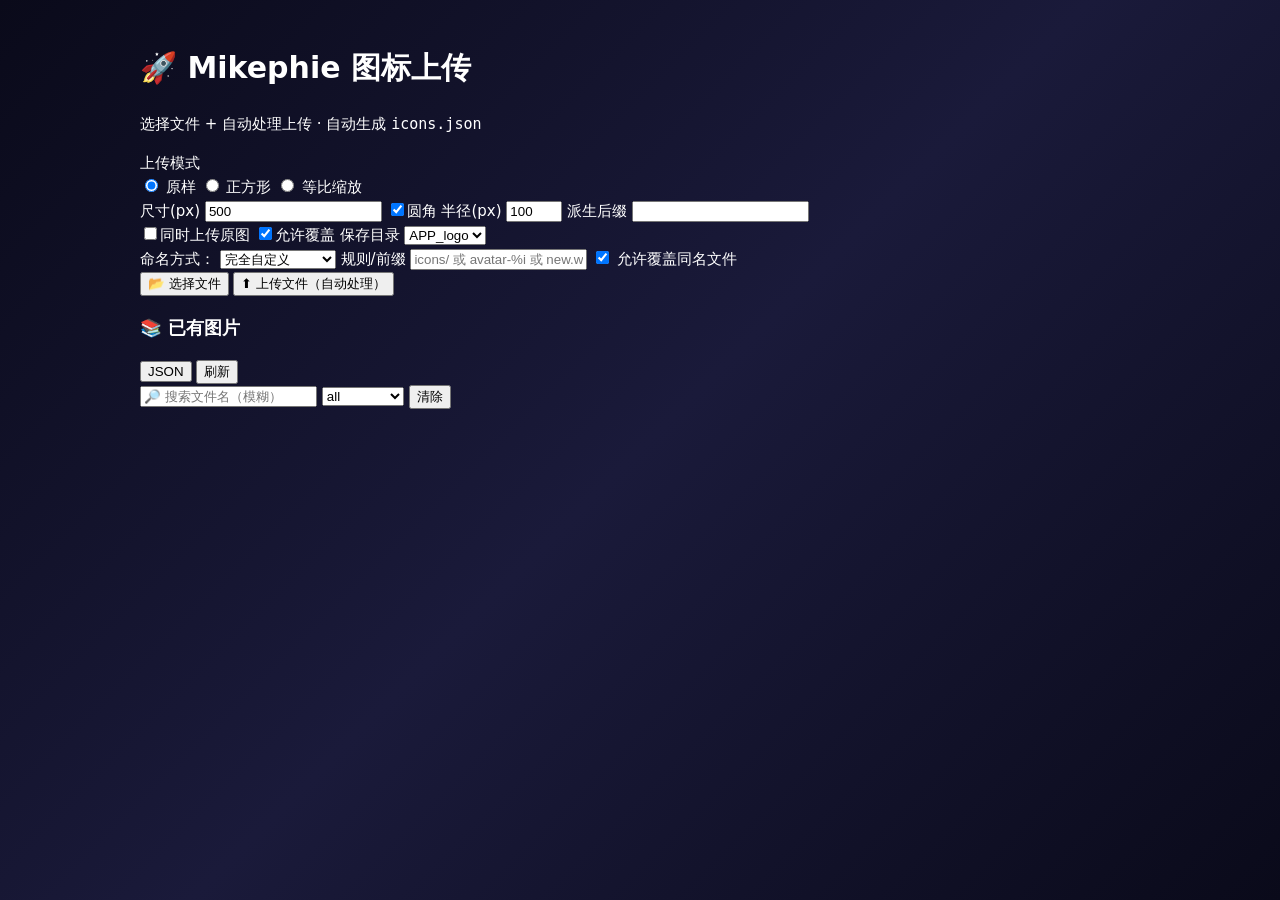
==== worker/index.html @ 7b8c703a "up" ====
<!DOCTYPE html>
<html lang="zh">
<head>
  <meta charset="utf-8" />
  <meta name="viewport" content="width=device-width, initial-scale=1" />
  <title>Mikephie 图标上传</title>

      <!-- iOS 添加到主屏幕支持 -->
  <link rel="manifest" href="manifest.json">
  <link rel="apple-touch-icon" href="icons/ios/180.png?v=2">
  <link rel="icon" href="icons/ios/favicon.ico" sizes="any">
  <meta name="theme-color" content="#0b1620">

  <script>
    const PAGE_VER = '20250823b-rename';   // ← 每次更新改这个
    const k = 'APP_PAGE_VER';
    if (localStorage.getItem(k) !== PAGE_VER) {
      localStorage.setItem(k, PAGE_VER);
      const url = new URL(location.href);
      url.searchParams.set('v', PAGE_VER);
      location.replace(url.toString());
    }
  </script>

  <script>
    window.API_URL       = "https://api-icon.mikephie.com/";
    window.UPLOAD_API    = "https://api-icon.mikephie.com/";
    window.JSON_FILE_URL = "https://r2-api-icon.mikephie.com/icons.json";
  </script>

  <link id="main-css" rel="stylesheet" href="./assets/app.css?v=20250822-nodrag"
        onerror="document.getElementById('fallback-css').disabled=false" />
  <style id="fallback-css" disabled>
    :root{--bg:#0a0a1a;--fg:#e8f4ff;--accent:#00ffff;--glass-border:rgba(255,255,255,0.2)}
    *{box-sizing:border-box}
    body{margin:0;background:linear-gradient(135deg,#0a0a1a,#1a1a3a 50%,#0a0a1a);color:#fff;
      font:15px/1.6 system-ui,-apple-system,Segoe UI,Roboto,Helvetica,Arial,sans-serif;padding:24px 16px 56px;min-height:100vh}
    .container{width:min(1000px,92vw);margin:0 auto}
  </style>
  <script>
    (function(){
      const link=document.getElementById('main-css'),fallback=document.getElementById('fallback-css');
      let ok=false; link?.addEventListener('load',()=>ok=true); link?.addEventListener('error',()=>fallback.disabled=false);
      setTimeout(()=>{ if(!ok) fallback.disabled=false; },1500);
    })();
  </script>
</head>
<body>
  <div class="container">
    <h1>🚀 Mikephie 图标上传</h1>
    <p class="subtitle">选择文件 + 自动处理上传 · 自动生成 <code>icons.json</code></p>

    <section class="card options-card">
      <div class="opt-row">
        <div class="group">
          <div class="group-title">上传模式</div>
          <label><input type="radio" name="mode" value="original" checked> 原样</label>
          <label><input type="radio" name="mode" value="square"> 正方形</label>
          <label><input type="radio" name="mode" value="scale"> 等比缩放</label>
        </div>

        <div class="group">
          <label class="inline"><span>尺寸(px)</span>
            <input id="optSize" type="number" min="64" step="16" value="500" />
          </label>
          <label class="inline"><input id="optAdjustCorners" type="checkbox" checked><span>圆角</span></label>
          <label class="inline"><span>半径(px)</span>
            <input id="cornerRadius" type="number" min="0" max="200" value="100" />
          </label>
          <label class="inline grow"><span>派生后缀</span>
            <input id="optSuffix" type="text" placeholder="" />
          </label>
        </div>

        <div class="group">
          <label class="inline"><input id="optAlsoOriginal" type="checkbox"><span>同时上传原图</span></label>
          <label class="inline"><input id="optOverwrite" type="checkbox" checked><span>允许覆盖</span></label>
          <label class="inline grow"><span>保存目录</span>
  <select id="optDir">
    <option value="TV_logo">TV_logo</option>
    <option value="APP_logo" selected>APP_logo</option>
  </select>
</label>
        </div>
      </div>

      <div class="divider"></div>

      <div class="rename-row">
        <label class="inline grow">
          <span>命名方式：</span>
          <select id="renameMode">
            <option value="original">保留原文件名</option>
            <option value="prefix">前缀 + 原文件名</option>
            <option value="custom" selected>完全自定义</option>
          </select>
        </label>
        <label class="inline grow">
          <span class="hide-on-narrow">规则/前缀</span>
          <input id="renameValue" placeholder="icons/ 或 avatar-%i 或 new.webp / new（自动补扩展名）" type="text" />
        </label>
        <label class="inline"><input checked id="overwrite" type="checkbox" />
          <span>允许覆盖同名文件</span>
        </label>
      </div>
    </section>

    <section class="card">
      <div class="file-list" id="fileList"></div>
    </section>

    <section class="card actions-row">
      <button id="browseBtn" class="btn">📂 选择文件</button>
      <input id="fileInput" type="file" multiple style="display:none" />
      <button id="uploadBtn" class="btn">⬆ 上传文件（自动处理）</button>
      <div id="result" class="action-result"></div>
    </section>

    <section class="card">
      <div class="list-head">
        <h3>📚 已有图片</h3>
        <div class="btns">
          <button id="copyJsonLinkBtn">JSON</button>
          <button id="refreshExisting">刷新</button>
        </div>
      </div>

      <div class="ex-toolbar">
        <input id="exSearch" placeholder="🔎 搜索文件名（模糊）" type="text" />
        <select id="exPrefix">
  <option value="">all</option>
  <option value="TV_logo/">TV_logo</option>
  <option value="APP_logo/">APP_logo</option>
</select>
        <button id="exClear" type="button">清除</button>
      </div>

      <div class="files" id="existingList"></div>
    </section>
  </div>

  <script src="./assets/app.js?v=20250823-renamegpt14" defer></script>
  <script src="./assets/rename-overlay.js?v=20250813c" defer></script>
</body>
</html>
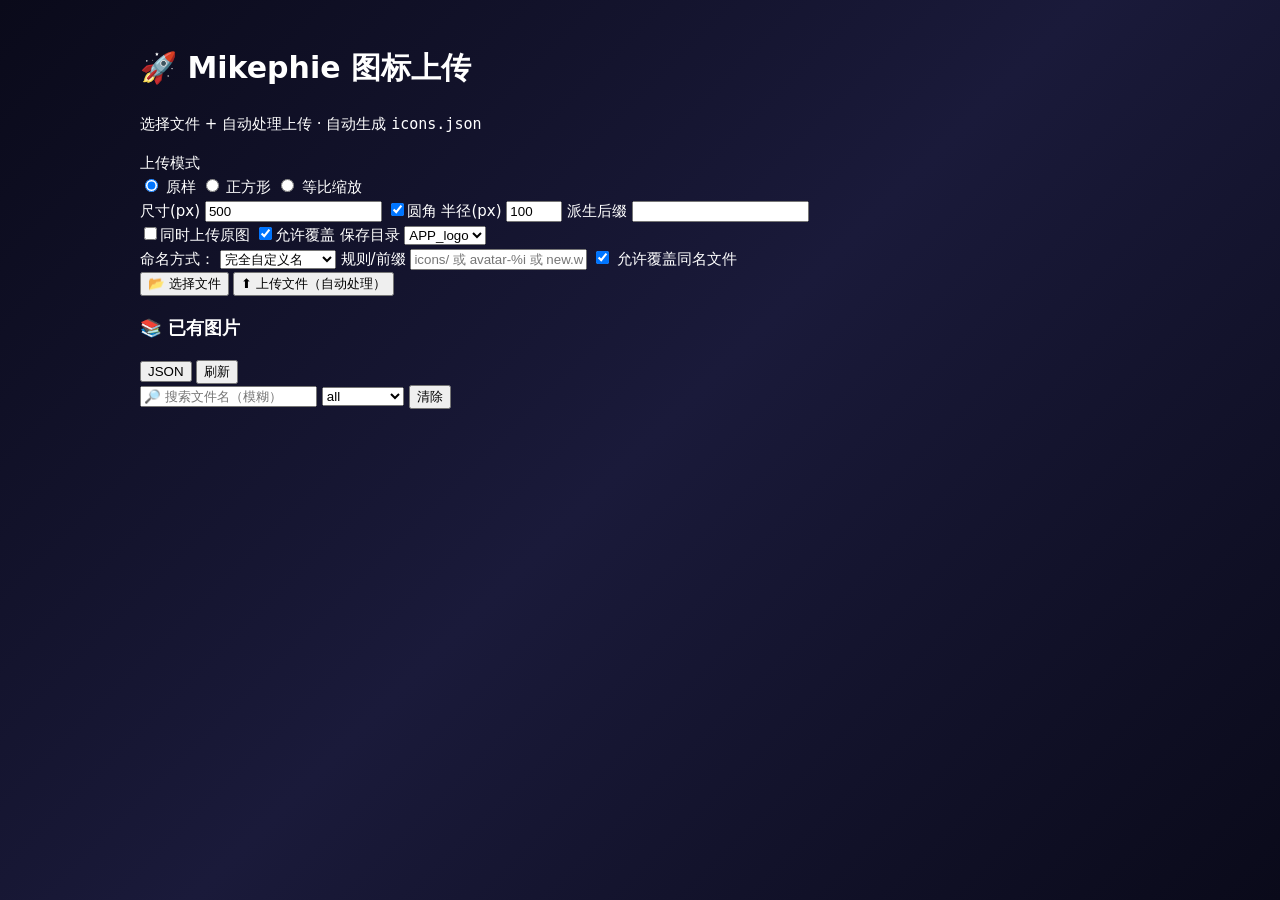
==== commit d045dfc4: "up" ====
--- a/worker/index.html
+++ b/worker/index.html
@@ -5,12 +5,7 @@
   <meta name="viewport" content="width=device-width, initial-scale=1" />
   <title>Mikephie 图标上传</title>
 
-      <!-- iOS 添加到主屏幕支持 -->
-  <link rel="manifest" href="manifest.json">
-  <link rel="apple-touch-icon" href="icons/ios/180.png?v=2">
-  <link rel="icon" href="icons/ios/favicon.ico" sizes="any">
-  <meta name="theme-color" content="#0b1620">
-
+  <!-- 自动防旧版：每次改 PAGE_VER 都会强制刷新一次 -->
   <script>
     const PAGE_VER = '20250823b-rename';   // ← 每次更新改这个
     const k = 'APP_PAGE_VER';
@@ -24,7 +19,6 @@
 
   <script>
     window.API_URL       = "https://api-icon.mikephie.com/";
-    window.UPLOAD_API    = "https://api-icon.mikephie.com/";
     window.JSON_FILE_URL = "https://r2-api-icon.mikephie.com/icons.json";
   </script>
 
@@ -50,6 +44,7 @@
     <h1>🚀 Mikephie 图标上传</h1>
     <p class="subtitle">选择文件 + 自动处理上传 · 自动生成 <code>icons.json</code></p>
 
+    <!-- A. 合并的选项卡 -->
     <section class="card options-card">
       <div class="opt-row">
         <div class="group">
@@ -92,7 +87,7 @@
           <select id="renameMode">
             <option value="original">保留原文件名</option>
             <option value="prefix">前缀 + 原文件名</option>
-            <option value="custom" selected>完全自定义</option>
+            <option value="custom" selected>完全自定义名</option>
           </select>
         </label>
         <label class="inline grow">
@@ -105,10 +100,12 @@
       </div>
     </section>
 
+    <!-- B. 预览区 -->
     <section class="card">
       <div class="file-list" id="fileList"></div>
     </section>
 
+    <!-- C. 操作行 -->
     <section class="card actions-row">
       <button id="browseBtn" class="btn">📂 选择文件</button>
       <input id="fileInput" type="file" multiple style="display:none" />
@@ -116,6 +113,7 @@
       <div id="result" class="action-result"></div>
     </section>
 
+    <!-- D. 已有图片 -->
     <section class="card">
       <div class="list-head">
         <h3>📚 已有图片</h3>
@@ -139,6 +137,7 @@
     </section>
   </div>
 
+  <!-- 使用新的 app.js 版本号 -->
   <script src="./assets/app.js?v=20250823-renamegpt14" defer></script>
   <script src="./assets/rename-overlay.js?v=20250813c" defer></script>
 </body>
